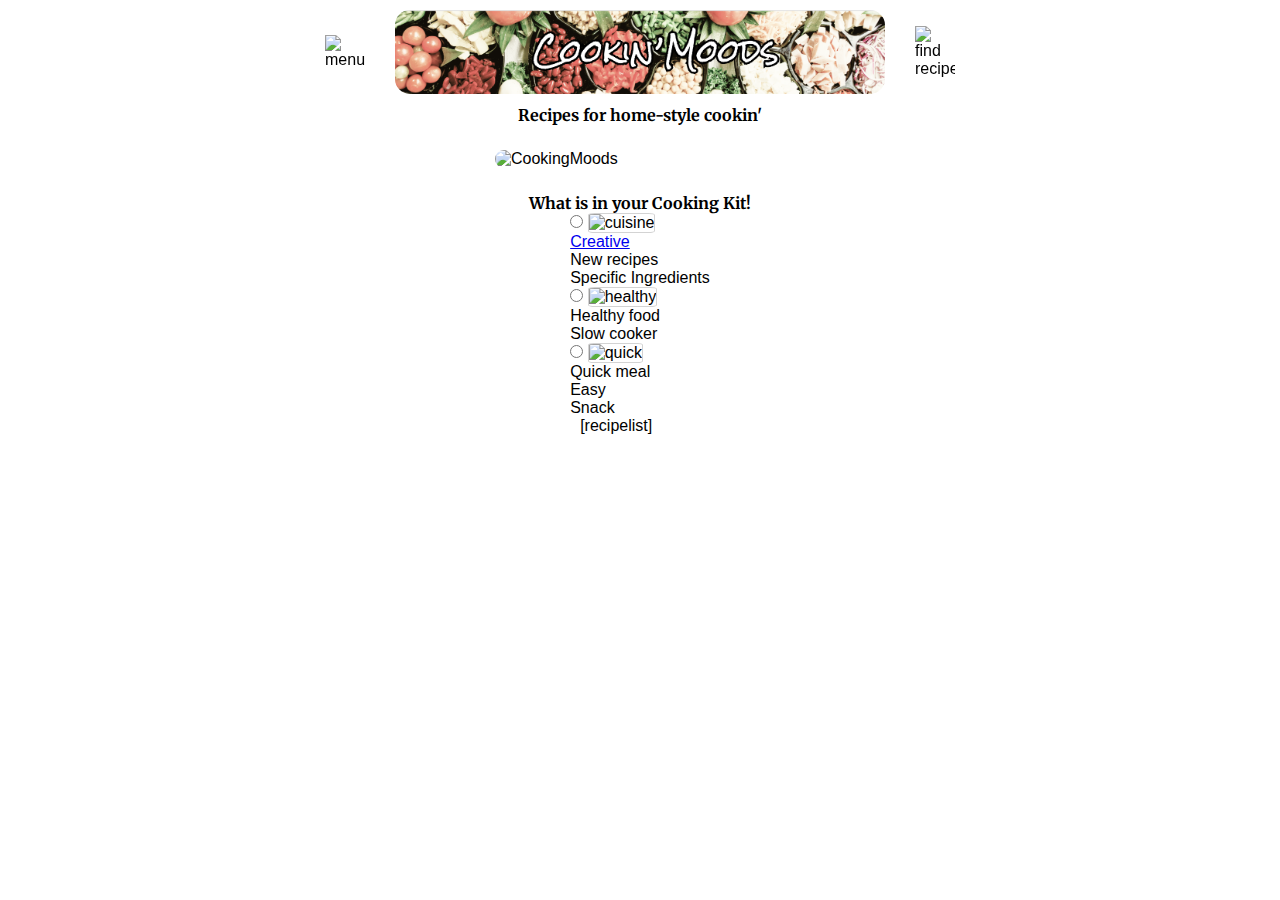
==== src/index.html @ ce63a8c6 "selectioncuisine" ====
<!DOCTYPE html>
<html lang="en">
<head>
    <meta charset="UTF-8">
    <link rel="stylesheet" href="styles.css">
    <title>Recipes</title>
</head>
<body>
<head-section class="top">
    <nav class="navbar">
        <img class="icon-img32" src="./assets/icon-menu.png" alt="menu"/>
        <img id="head-img" src="./assets/logo%20img%20background.png" alt="logo-vegetables"/>
        <img class="icon-img32" src="./assets/icon-search.png" alt="find recipe"/>
    </nav>
    <h1>Recipes for home-style cookin'</h1>
    <img id="fill-img" src="./assets/imgcookinmoods.jpg" alt="CookingMoods"/>

    <h2>What is in your Cooking Kit!</h2>
</head-section>
<container>

<form id="on-submit">
    <label for="cuisine">
        <input type="radio" id="cuisine" name="select" value="cuisine"/>
        <img class="icon-img" src="./assets/cuisine.jpg" alt="cuisine"/>
        <div>
            <p><a href="menucuisine.html" target="_blank">Creative</a></p>
            <p>New recipes</p>
            <p>Specific Ingredients</p>
        </div>
        <ul id="selection-list"></ul>
    </label>
    <label for="healthy">
        <input type="radio" id="healthy" name="select" value="healthy"/>
        <img class="icon-img" src="./assets/healthy.jpg" alt="healthy"/>
        <div>
            <p> Healthy food</p>
            <p> Slow cooker</p>
        </div>
    </label>
    <label for="quick">
        <input type="radio" id="quick" name="select" value="quick"/>
        <img class="icon-img" src="./assets/quick-meal.jpg" alt="quick"/>
        <div>
            <p>Quick meal</p>
            <p>Easy</p>
            <p>Snack</p>
        </div>
    </label>

</form>
    <ul id="recipe-list">
        [recipelist]
    </ul>

</container>
<script
 src="main.js" type="module"></script>
</body>
</html>
---- src/styles.css ----
@import url('https://fonts.googleapis.com/css2?family=Merriweather:wght@300;400&family=Roboto&family=Rock+Salt&display=swap');


* {
    box-sizing: border-box;
    margin: 0;
    padding: 0;
}

h1, h2 {
    font-family: 'Merriweather', Georgia, serif;
    font-size: 16px;
    padding: 10px;
    margin: 5px;
}


body {
    display: flex;
    flex-direction: column;
    justify-content: center;
    align-items: center;
    gap: 5px;

    font-family: 'Roboto Condensed', Arial, sans-serif;
    position: relative;
    top: 70px;
}

ul {
    list-style: none;
    margin-left: 10px;
}


/*form label {*/
/*    display: flex;*/
/*    flex-direction: row;*/
/*    align-items: center;*/
/*    gap: 5px;*/
/**/
/*}*/

selectioncontainer {
    max-width: 700px;
    margin: 10px;
    justify-content: center;
    align-items: center;
}

/*--------------------------*/
/*       reusable           */
/*--------------------------*/

.row {
    display: flex;
    flex-direction: row;
}

.column {
    display: flex;
    flex-direction: column;
}

/*---------------------------*/
.top {
    display: flex;
    flex-direction: column;
    justify-content: center;
    align-items: center;
    position: relative;
    top: 20px;


}

.navbar {
    display: flex;
    flex-direction: row;
    justify-content: center;
    align-items: center;
    gap: 10px;
    position: fixed;
    top: 0;
    width: 700px;
}

.icon-img {
    width: 100px;
    height: 100px;
    padding: 0.001em;
    border: solid 1px lightgrey;
    border-radius: 10%;
}

.icon-img32 {
    width: 50px;
    padding: 5px;
    margin: 5px;;
}


.font-p {
    margin: 5px;
    padding: 5px;
}

.blankline {
    padding-bottom: 5px;
}

.recipe-line {
    display: flex;
    flex-direction: row

}

#head-img {
    width: 500px;
    padding: 5px;
    margin: 5px;
    border: 5px white;
    border-radius: 20px;
}


#fill-img {
    width: 300px;
    padding: 5px;
    margin: 5px;
    border: 2px;
    border-radius: 20px;
}

#on-submit-cuisine {
justify-content: flex-start;
}

#author, #tag {
    margin: 2px;
    width: 50px;

}

#title {
    width: 100px;

}

#cuisine-list {
    text-align: center;


}

#button {
    background-color: orange;
    font-size: medium;
    border: solid 5px darkorange;
    border-radius: 10px;
    width: 90px;
    height: 50px;


}

#recipe-list {

}


#recipe-list img {
    width: 20%
}



.sel-cui {
    font-family: 'Merriweather', Georgia, serif;
    font-size: small;
    padding: 10px;
    margin: 10px;
    text-align: left;
    border: solid 2px lightgrey;
    border-radius: 20px;
}

@media screen and (min-width: 768px) {

}
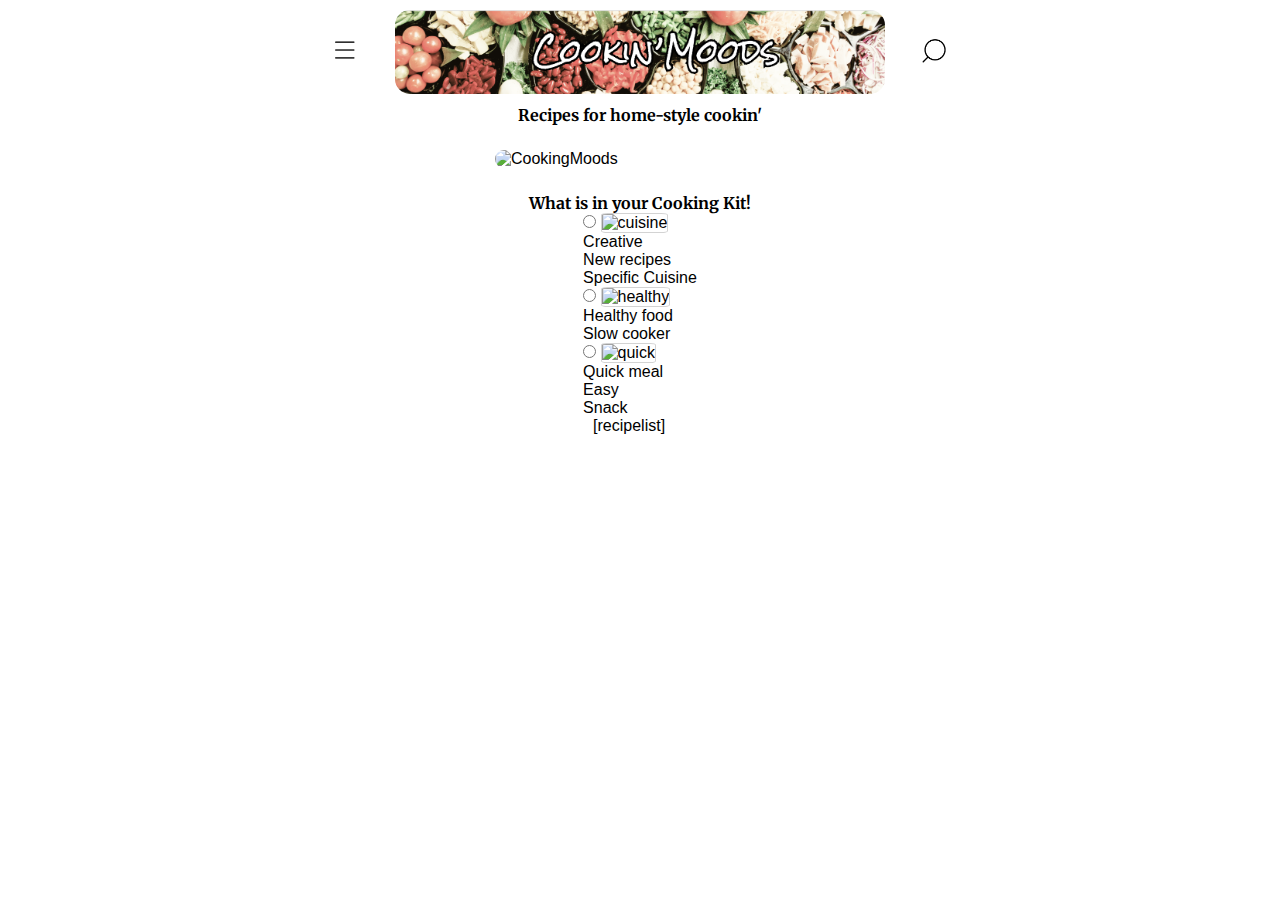
==== commit 6f7e9aa2: "detailscreenaanpassingen" ====
--- a/src/index.html
+++ b/src/index.html
@@ -8,9 +8,9 @@
 <body>
 <head-section class="top">
     <nav class="navbar">
-        <img class="icon-img32" src="./assets/icon-menu.png" alt="menu"/>
+        <a href="./menus/menuCuisine.html" target="_self"> <img class="icon-img32" src="./assets/icon-menu.png" alt="find recipe"/> </a>
         <img id="head-img" src="./assets/logo%20img%20background.png" alt="logo-vegetables"/>
-        <img class="icon-img32" src="./assets/icon-search.png" alt="find recipe"/>
+        <a href="./menus/recipeDetail.html" target="_self"> <img class="icon-img32" src="./assets/icon-search.png" alt="find recipe"/> </a>
     </nav>
     <h1>Recipes for home-style cookin'</h1>
     <img id="fill-img" src="./assets/imgcookinmoods.jpg" alt="CookingMoods"/>
@@ -24,9 +24,9 @@
         <input type="radio" id="cuisine" name="select" value="cuisine"/>
         <img class="icon-img" src="./assets/cuisine.jpg" alt="cuisine"/>
         <div>
-            <p><a href="menucuisine.html" target="_blank">Creative</a></p>
+            <p>Creative</p>
             <p>New recipes</p>
-            <p>Specific Ingredients</p>
+            <p>Specific Cuisine</p>
         </div>
         <ul id="selection-list"></ul>
     </label>
@@ -54,7 +54,6 @@
     </ul>
 
 </container>
-<script
- src="main.js" type="module"></script>
+<script src="./main.js" type="module"></script>
 </body>
 </html>--- a/src/styles.css
+++ b/src/styles.css
@@ -7,13 +7,18 @@
     padding: 0;
 }
 
-h1, h2 {
+h1, h2, h3, h4 {
     font-family: 'Merriweather', Georgia, serif;
     font-size: 16px;
     padding: 10px;
     margin: 5px;
 }
 
+h4 {
+    font-size: 14px;
+    margin: 0;
+    padding: 0;
+}
 
 body {
     display: flex;
@@ -21,7 +26,6 @@
     justify-content: center;
     align-items: center;
     gap: 5px;
-
     font-family: 'Roboto Condensed', Arial, sans-serif;
     position: relative;
     top: 70px;
@@ -33,19 +37,23 @@
 }
 
 
-/*form label {*/
-/*    display: flex;*/
-/*    flex-direction: row;*/
-/*    align-items: center;*/
-/*    gap: 5px;*/
-/**/
-/*}*/
-
-selectioncontainer {
+selcontainer {
+    max-width: 900px;
+    margin: 10px;
+    text-align: left;
+
+}
+
+.detail {
+
+}
+
+
+listcontainer {
     max-width: 700px;
     margin: 10px;
     justify-content: center;
-    align-items: center;
+    align-items: flex-start;
 }
 
 /*--------------------------*/
@@ -88,7 +96,6 @@
 .icon-img {
     width: 100px;
     height: 100px;
-    padding: 0.001em;
     border: solid 1px lightgrey;
     border-radius: 10%;
 }
@@ -99,21 +106,30 @@
     margin: 5px;;
 }
 
-
-.font-p {
-    margin: 5px;
-    padding: 5px;
-}
-
 .blankline {
     padding-bottom: 5px;
 }
 
+/*---attributes for recipe line items */
+
+.font-p {
+    margin: 5px;
+    padding: 5px;
+
+}
+.img-p {
+
+    border-radius: 10%;
+}
+
+
+
 .recipe-line {
     display: flex;
     flex-direction: row
 
 }
+/*-----recipe line items */
 
 #head-img {
     width: 500px;
@@ -133,12 +149,12 @@
 }
 
 #on-submit-cuisine {
-justify-content: flex-start;
+    justify-content: flex-start;
 }
 
 #author, #tag {
     margin: 2px;
-    width: 50px;
+    width: 70px;
 
 }
 
@@ -148,43 +164,55 @@
 }
 
 #cuisine-list {
-    text-align: center;
-
-
-}
-
-#button {
+    text-align: left;
+    height: 200px;
+    flex-wrap: wrap;
+    padding: 2px;
+
+}
+
+#buttonStart, #buttonNext {
     background-color: orange;
     font-size: medium;
     border: solid 5px darkorange;
     border-radius: 10px;
     width: 90px;
-    height: 50px;
-
-
+    height: 30px;
+    margin: 5px;
+}
+
+#buttonNext {
+    background-color: darkorange;
+    color: white;
+    font-size: medium;
+    border: solid 5px orangered;
+    border-radius: 10px;
+    width: 32px;
+    height: 32px;
+    margin: 5px;
+    position: fixed;
+    bottom: 100px;
+    right: 100px;
 }
 
 #recipe-list {
-
-}
-
+}
 
 #recipe-list img {
     width: 20%
 }
 
-
-
-.sel-cui {
-    font-family: 'Merriweather', Georgia, serif;
+#rec-instr, #rec-description, #rec-time, #rec-servings, #rec-ingr {
     font-size: small;
-    padding: 10px;
-    margin: 10px;
-    text-align: left;
-    border: solid 2px lightgrey;
-    border-radius: 20px;
-}
-
+    display: block;
+    max-width: 700px;
+    padding: 5px;
+
+}
+
+#message {
+    color: mediumblue;
+}
 @media screen and (min-width: 768px) {
 
 }
